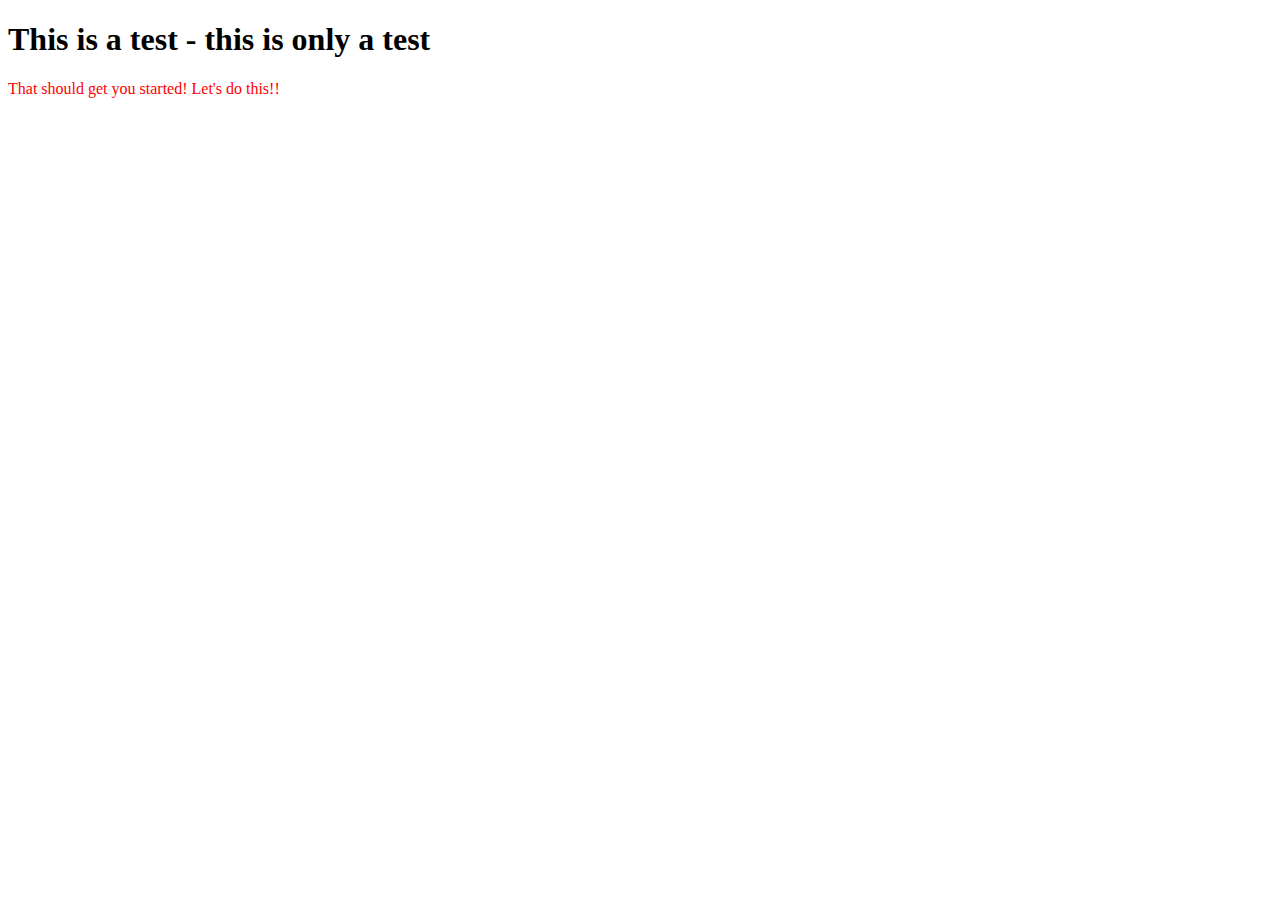
==== index.html @ cfe4f47c "added 'H1'" ====
<!DOCTYPE html>
  <html>
      <head>
        <title>  This is a GITHUB Page - Yea!  </title>
        <link rel="stylesheet" href="style.css"
      </head>
    
      <body>
        <h1> This is a test - this is only a test  </h1>
        <p> That should get you started!   Let's do this!!  </p>
      </body>
     
  </html>
---- style.css ----
p {
  color: red;
 }
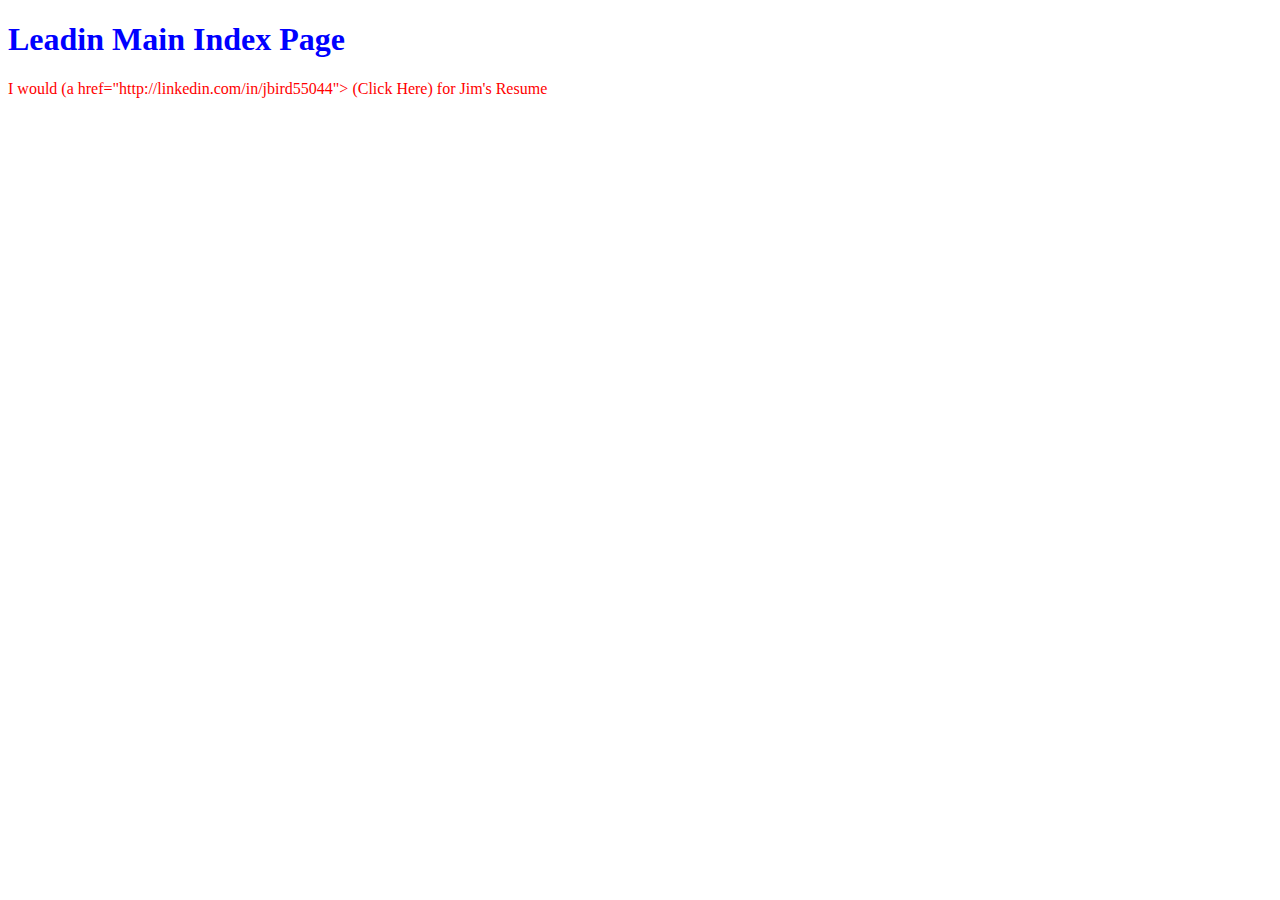
==== commit 47277fc6: "test commit" ====
--- a/index.html
+++ b/index.html
@@ -6,8 +6,8 @@
       </head>
     
       <body>
-        <h1> This is a test - this is only a test  </h1>
-        <p> That should get you started!   Let's do this!!  </p>
+        <h1> Leadin Main Index Page  </h1>
+        <p> I would (a href="http://linkedin.com/in/jbird55044"> (Click Here)</a> for Jim's Resume </p>
       </body>
      
   </html>
--- a/style.css
+++ b/style.css
@@ -1,3 +1,6 @@
 p {
   color: red;
  }
+h1 {
+  color: blue;
+}
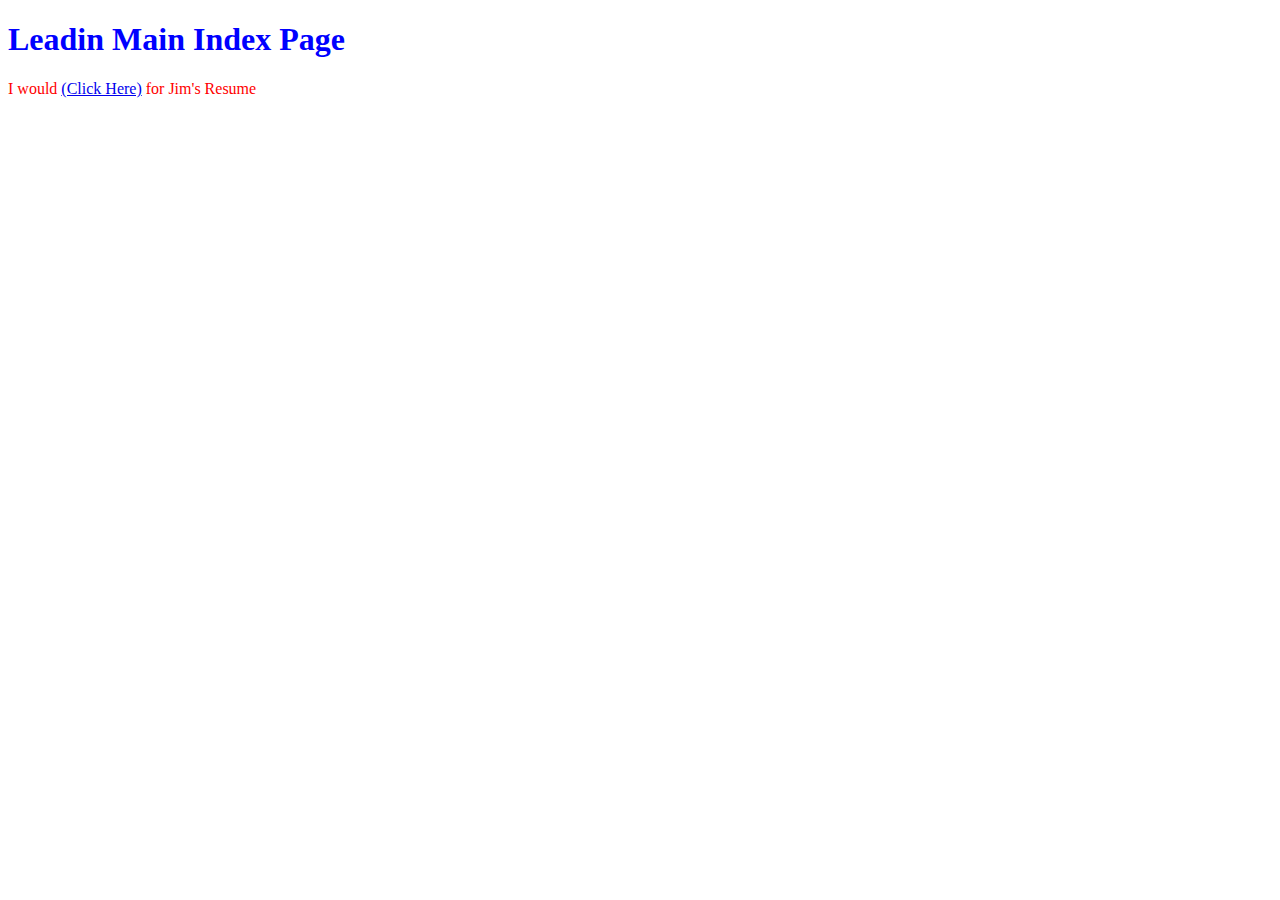
==== commit 03ababd4: "Update index.html" ====
--- a/index.html
+++ b/index.html
@@ -7,7 +7,7 @@
     
       <body>
         <h1> Leadin Main Index Page  </h1>
-        <p> I would (a href="http://linkedin.com/in/jbird55044"> (Click Here)</a> for Jim's Resume </p>
+        <p> I would <a href="http://linkedin.com/in/jbird55044"> (Click Here)</a> for Jim's Resume </p>
       </body>
      
   </html>
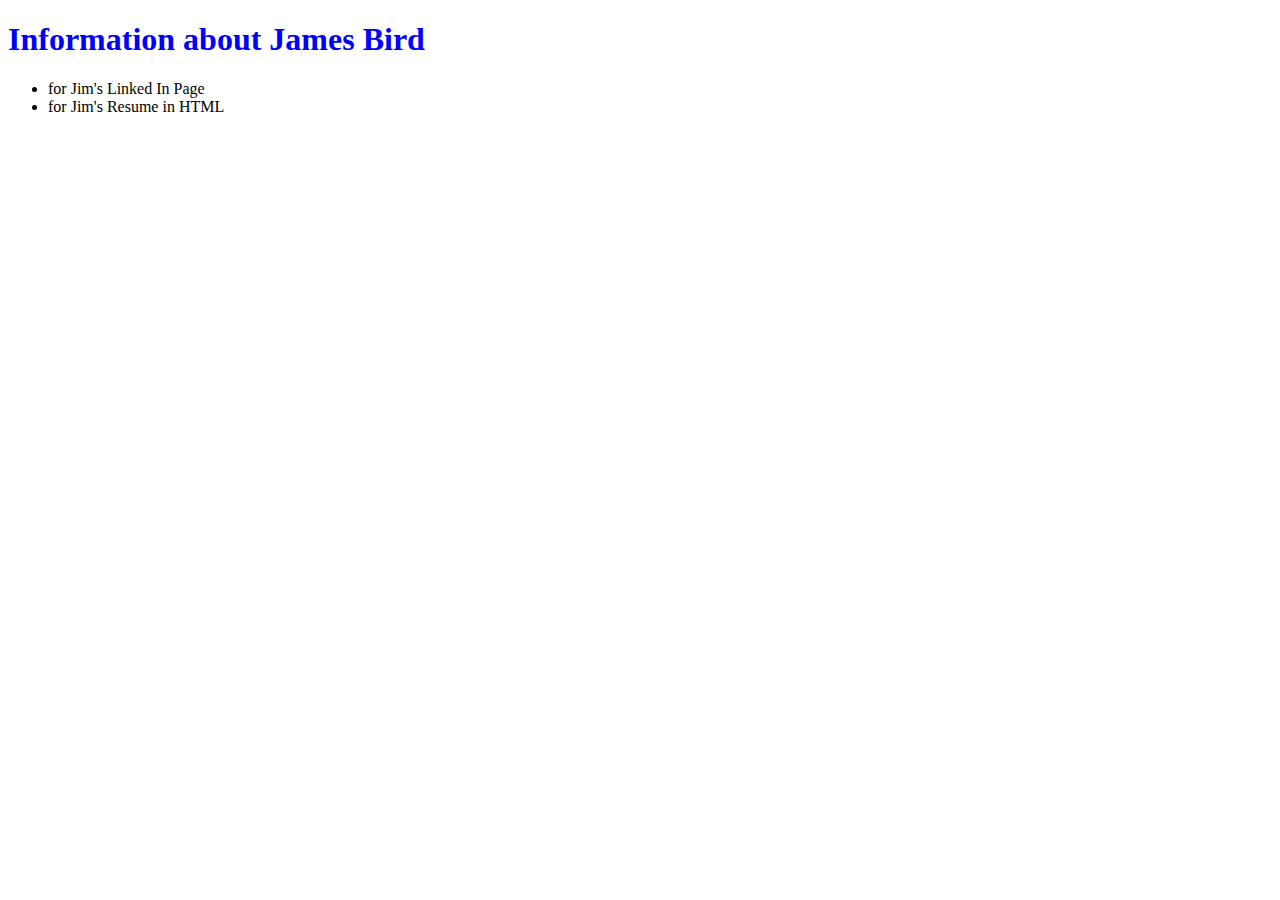
==== commit 32326212: "Update index.html" ====
--- a/index.html
+++ b/index.html
@@ -6,8 +6,11 @@
       </head>
     
       <body>
-        <h1> Leadin Main Index Page  </h1>
-        <p> I would <a href="http://linkedin.com/in/jbird55044"> (Click Here)</a> for Jim's Resume </p>
+        <h1>Information about James Bird</h1>
+        <ul>
+           <li><a href="http://linkedin.com/in/jbird55044"> <Click Here></a> for Jim's Linked In Page </li>
+           <li><a href="http://linkedin.com/in/jbird55044"> <Click Here></a> for Jim's Resume in HTML </li>
+        </ul>
       </body>
      
   </html>
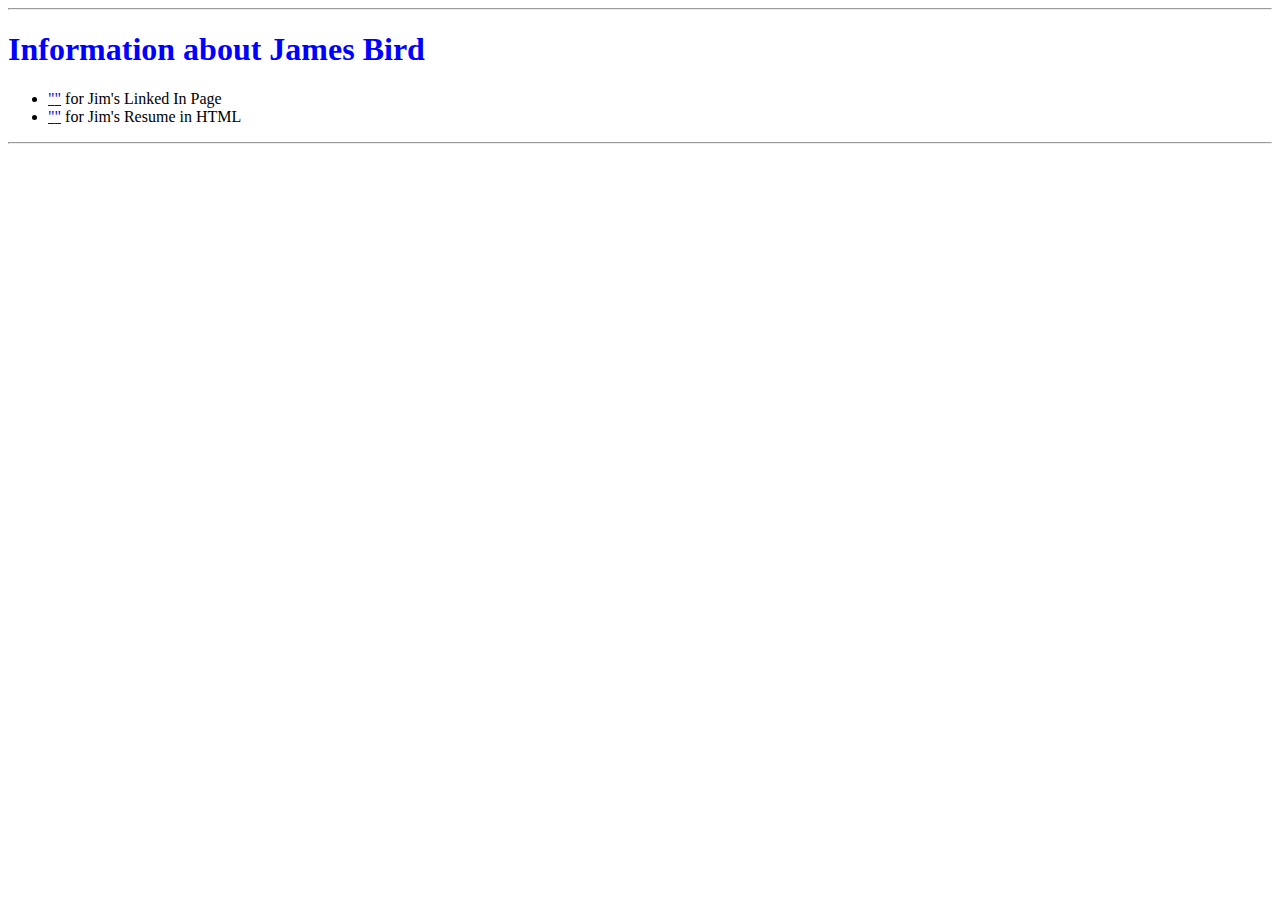
==== commit 3e277100: "Update index.html" ====
--- a/index.html
+++ b/index.html
@@ -5,13 +5,14 @@
         <link rel="stylesheet" href="style.css"
       </head>
     
-      <body>
+     <body>
+        <hr>
         <h1>Information about James Bird</h1>
         <ul>
-           <li><a href="http://linkedin.com/in/jbird55044"> <Click Here></a> for Jim's Linked In Page </li>
-           <li><a href="http://linkedin.com/in/jbird55044"> <Click Here></a> for Jim's Resume in HTML </li>
+           <li><a href="http://linkedin.com/in/jbird55044"> "<Click Here>"</a> for Jim's Linked In Page </li>
+           <li><a href="http://linkedin.com/in/jbird55044"> "<Click Here>"</a> for Jim's Resume in HTML </li>
         </ul>
+        <hr>
       </body>
-     
-  </html>
+   </html>
     
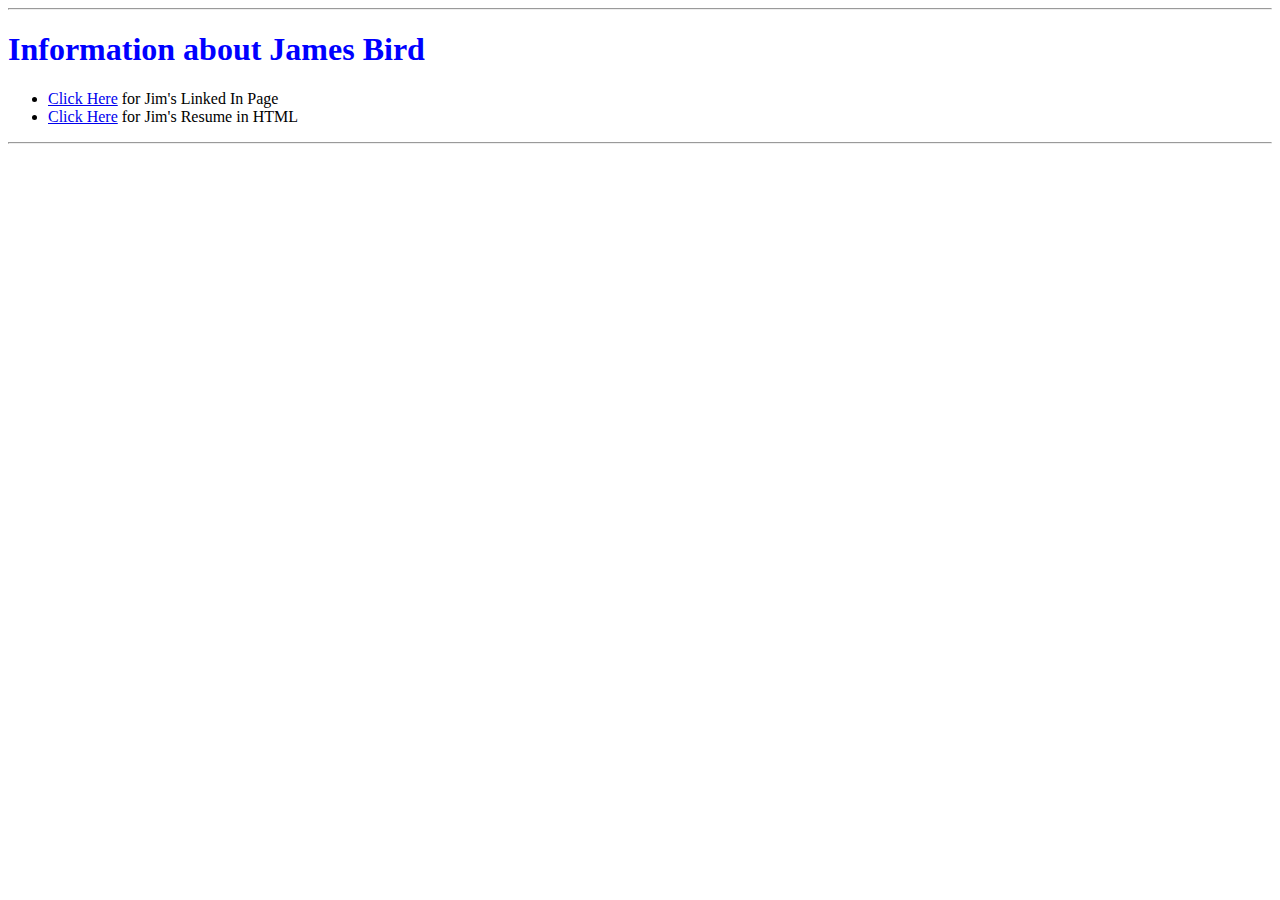
==== commit 7674dd1f: "Update index.html" ====
--- a/index.html
+++ b/index.html
@@ -9,8 +9,8 @@
         <hr>
         <h1>Information about James Bird</h1>
         <ul>
-           <li><a href="http://linkedin.com/in/jbird55044"> "<Click Here>"</a> for Jim's Linked In Page </li>
-           <li><a href="http://linkedin.com/in/jbird55044"> "<Click Here>"</a> for Jim's Resume in HTML </li>
+           <li><a href="http://linkedin.com/in/jbird55044">Click Here</a> for Jim's Linked In Page </li>
+           <li><a href="http://jbird55044.github.io/resume_jbird.html">Click Here</a> for Jim's Resume in HTML </li>
         </ul>
         <hr>
       </body>
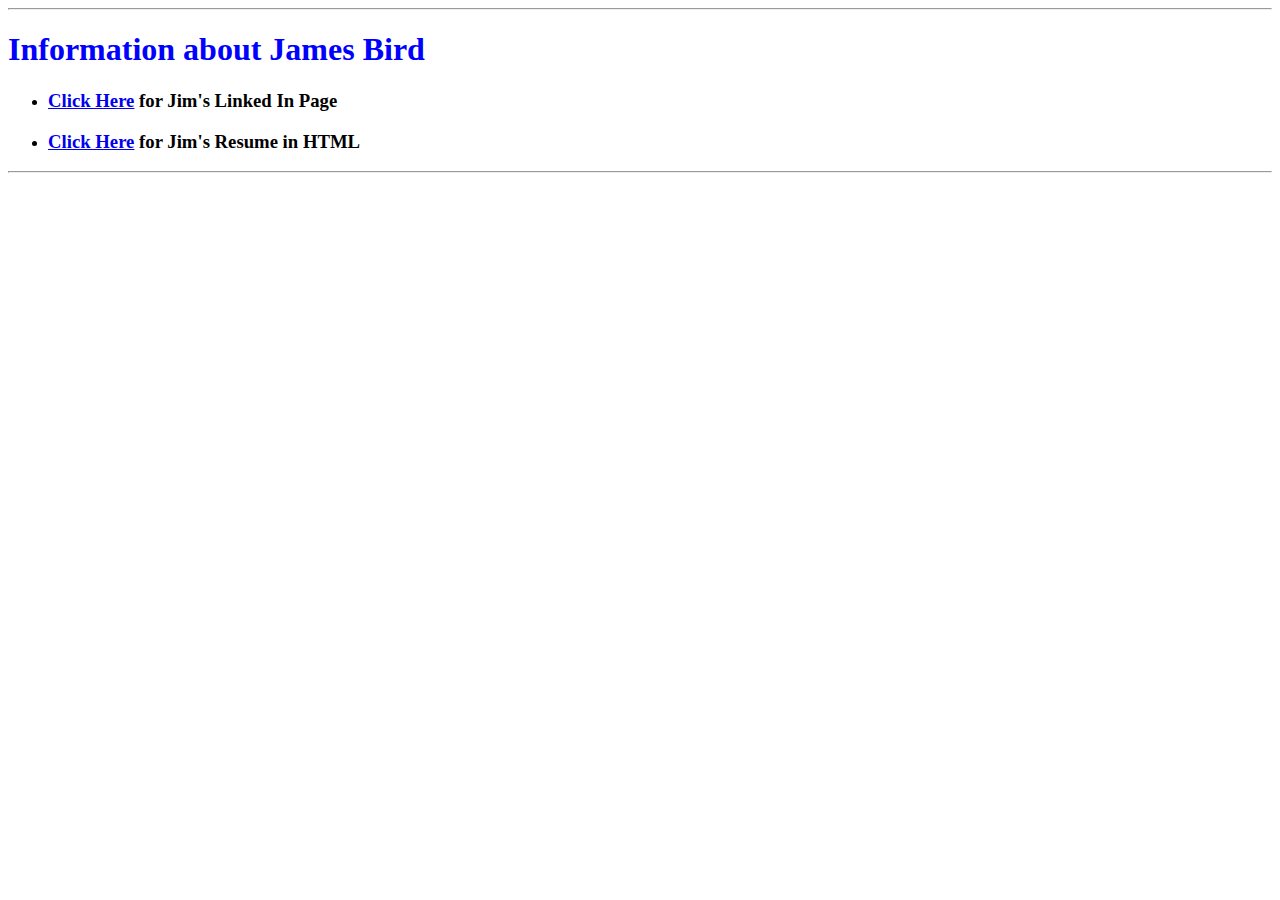
==== commit d03c2923: "Format updates" ====
--- a/index.html
+++ b/index.html
@@ -7,10 +7,10 @@
     
      <body>
         <hr>
-        <h1>Information about James Bird</h1>
+       <h1>Information about <b>James Bird</b></h1>
         <ul>
-           <li><a href="http://linkedin.com/in/jbird55044">Click Here</a> for Jim's Linked In Page </li>
-           <li><a href="http://jbird55044.github.io/resume_jbird.html">Click Here</a> for Jim's Resume in HTML </li>
+           <li><h3><a href="http://linkedin.com/in/jbird55044">Click Here</a> for Jim's Linked In Page </h3></li>
+           <li><h3><a href="http://jbird55044.github.io/resume_jbird.html">Click Here</a> for Jim's Resume in HTML </h3></li>
         </ul>
         <hr>
       </body>
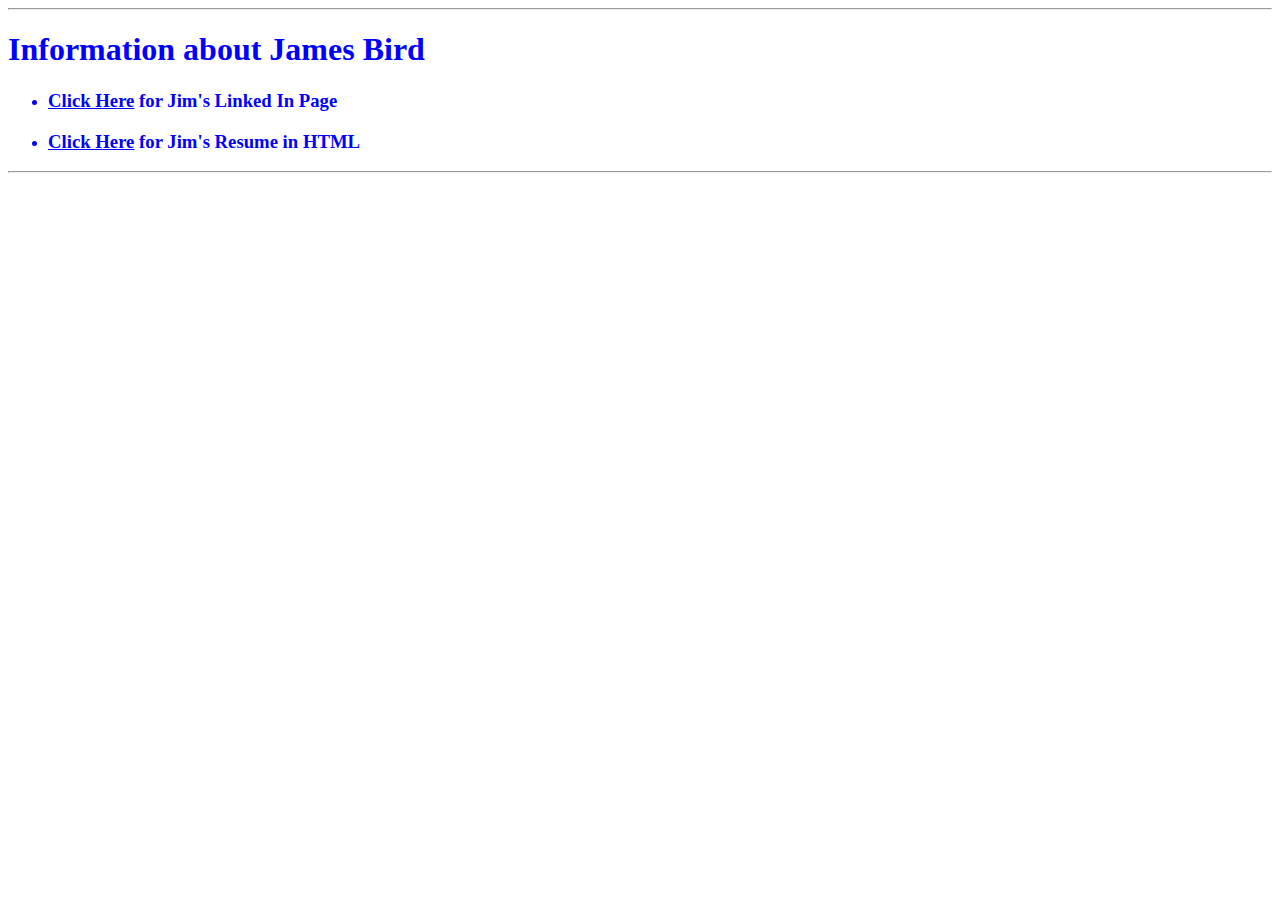
==== commit 6433ac46: "Adding Missing '>'" ====
--- a/index.html
+++ b/index.html
@@ -2,7 +2,7 @@
   <html>
       <head>
         <title>  This is a GITHUB Page - Yea!  </title>
-        <link rel="stylesheet" href="style.css"
+        <link rel="stylesheet" href="style.css" />
       </head>
     
      <body>
--- a/style.css
+++ b/style.css
@@ -1,6 +1,6 @@
-p {
-  color: red;
- }
-h1 {
+
+* {
+  Padding 10px 10px 10px 10px;
   color: blue;
 }
+
